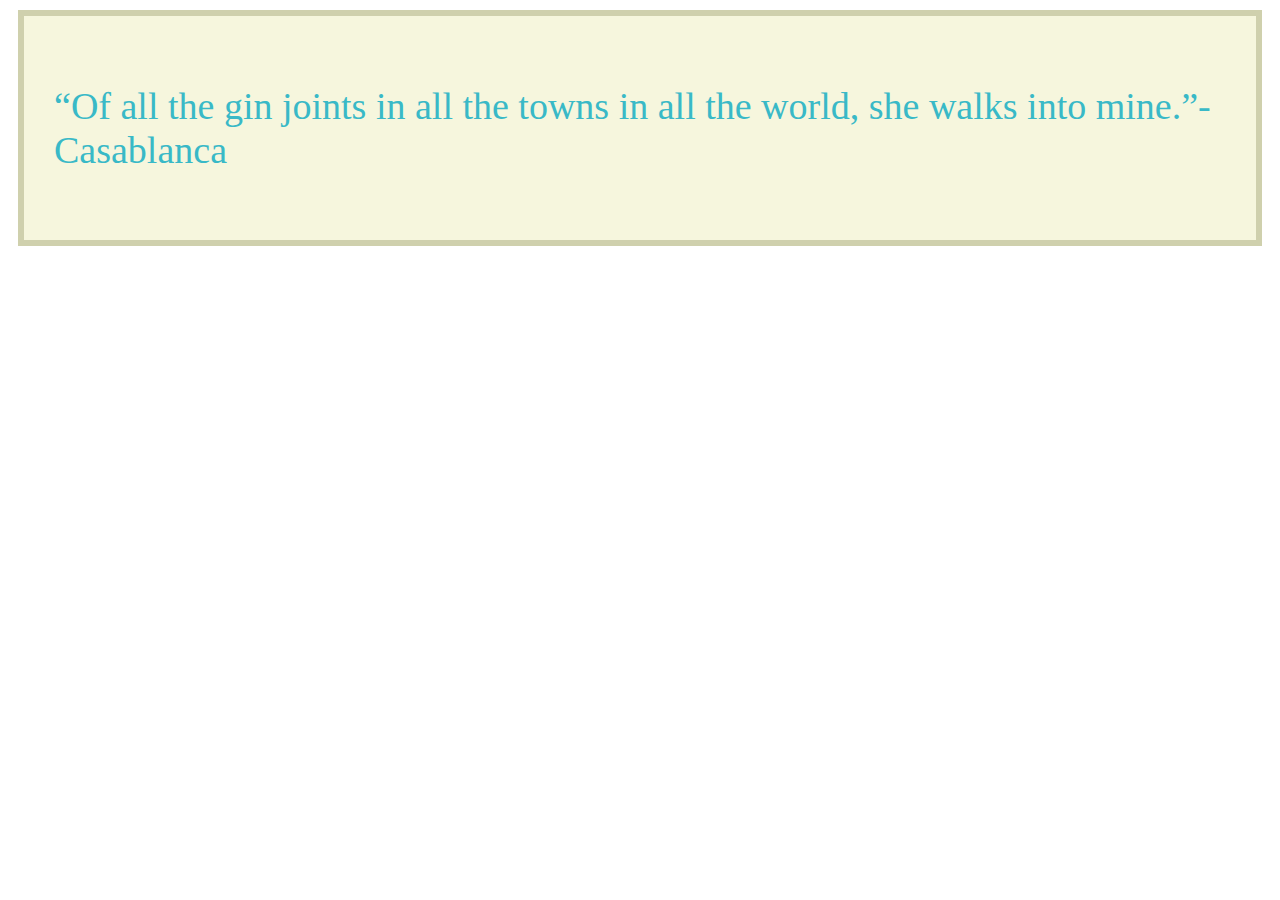
==== assignment2/q2/Techriff/index.html @ 08d8bcc1 "completes q2" ====
<html>

<head>
    <title>pageDesign</title>
    <link rel="stylesheet" href="stylesheet.css">

</head>

<body>
    <div class="as-2">

        <p>
            <q>Of all the gin joints in all the towns in all the world, she walks into
                mine.</q>-<br>Casablanca
        </p>


    </div>
</body>

</html>
---- assignment2/q2/Techriff/stylesheet.css ----
* {
  -moz-box-sizing: border-box;
  -webkit-box-sizing: border-box;
  box-sizing: border-box;
}

* {
  font-family: Palatino, Georgia, serif;
  color: #39b9c7;
  font-size: 38px;
}

.as-2 {
  margin: 10px;
  padding: 30px;
  border: 6px solid rgb(207, 208, 173);
  background: rgb(246, 246, 221);
}
.as-2 q {
  font-size: 38px;
}
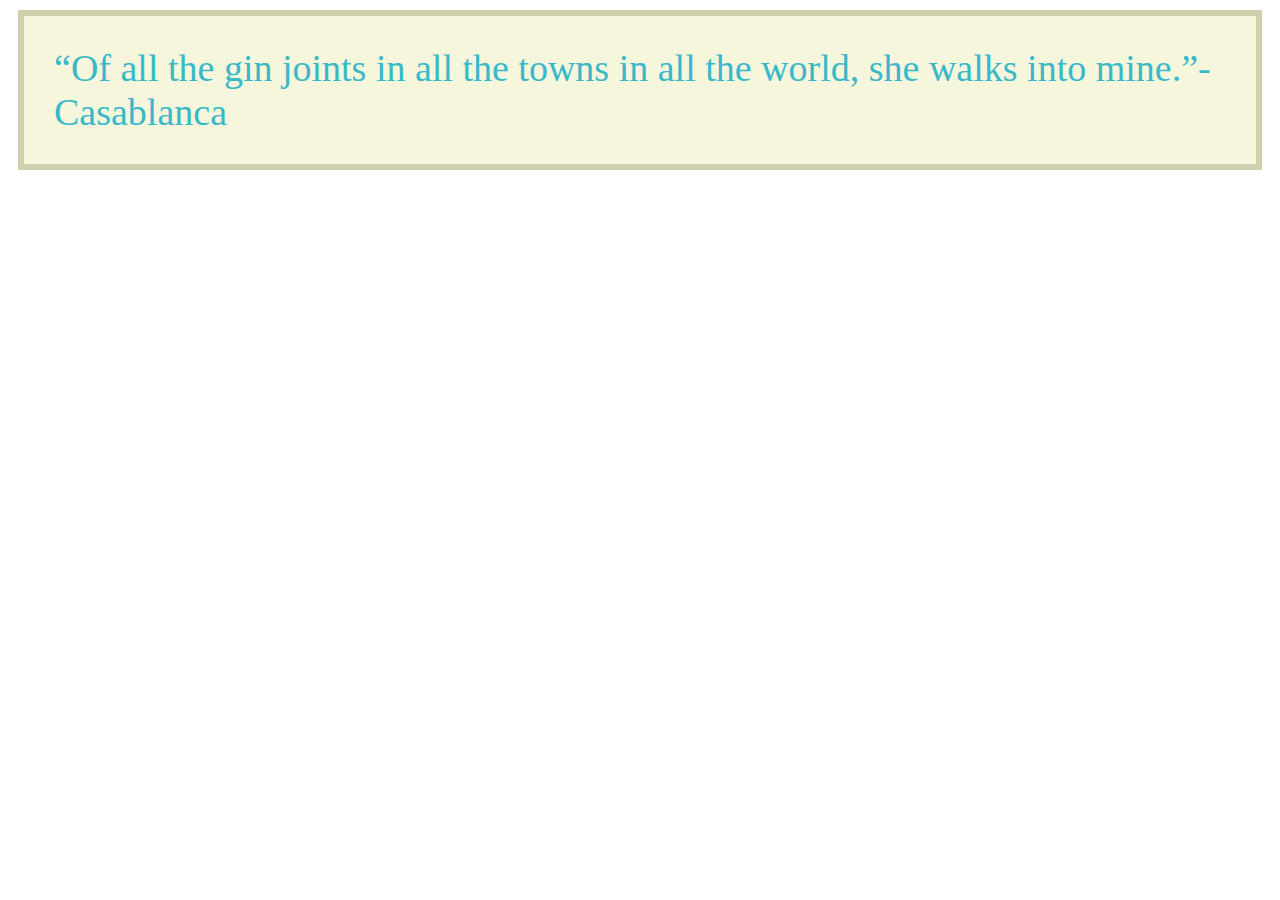
==== commit f55fcd00: "adds screenshot" ====
--- a/assignment2/q2/Techriff/index.html
+++ b/assignment2/q2/Techriff/index.html
@@ -7,9 +7,9 @@
 </head>
 
 <body>
-    <div class="as-2">
+    <div>
 
-        <p>
+        <p class="as-2">
             <q>Of all the gin joints in all the towns in all the world, she walks into
                 mine.</q>-<br>Casablanca
         </p>
